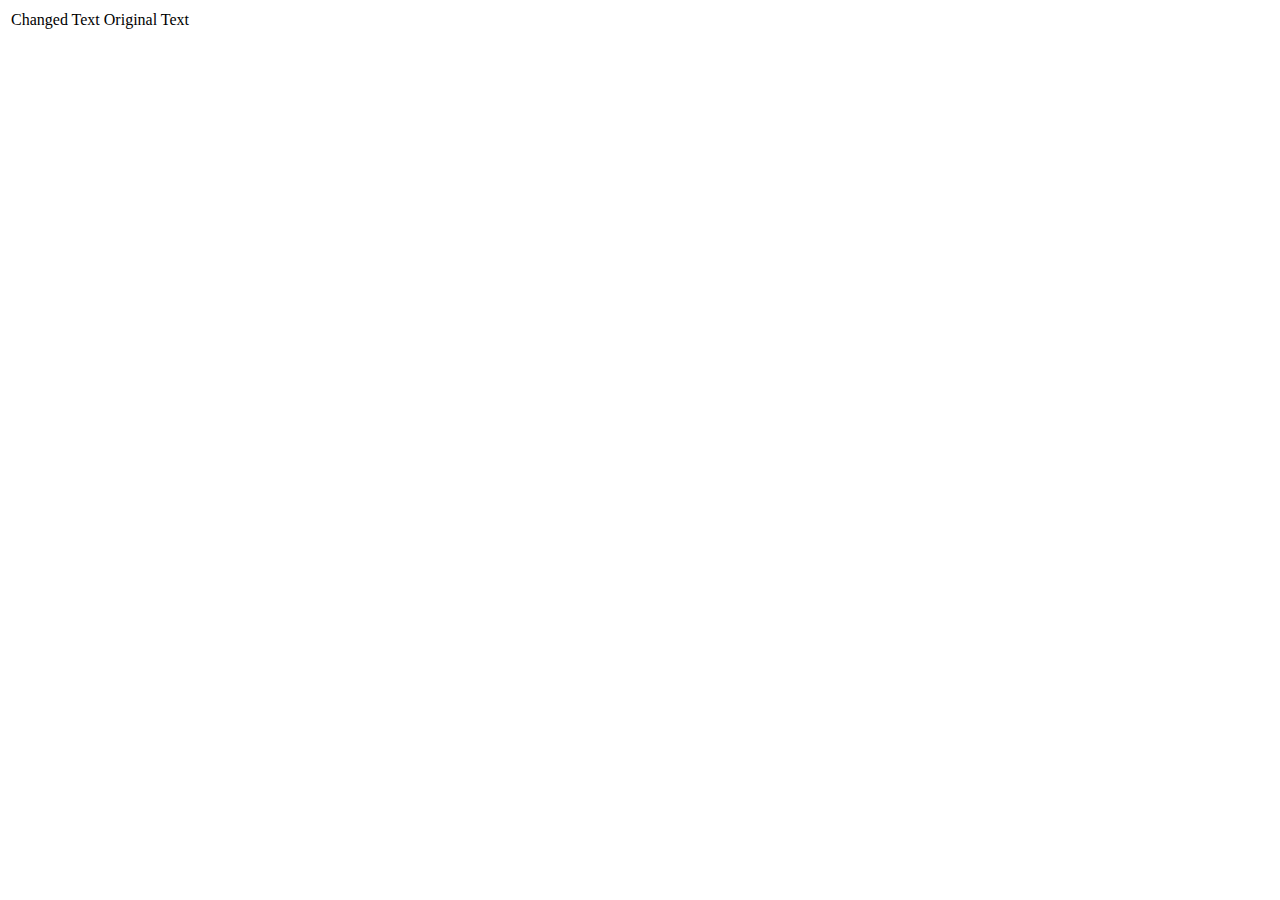
==== display.html @ 16ff8980 "Renamed files" ====
<!DOCTYPE html>

<head>
	
	<title>Display Window - Diff Checker Clone</title>

	<link rel="stylesheet" type="text/css" href="files/css/styles.css">

</head>

<body onload="onPageLoad()">

	<table>
		<tr>
			<td>Changed Text</td>
			<td>Original Text</td>
		</tr>
		<tr>
			<td id="changedText" class="displayCell"></td>
			<td id="originalText" class="displayCell"></td>
		</tr>
	</table>

	<script type="text/javascript" src="files/js/display.js"></script>

</body>
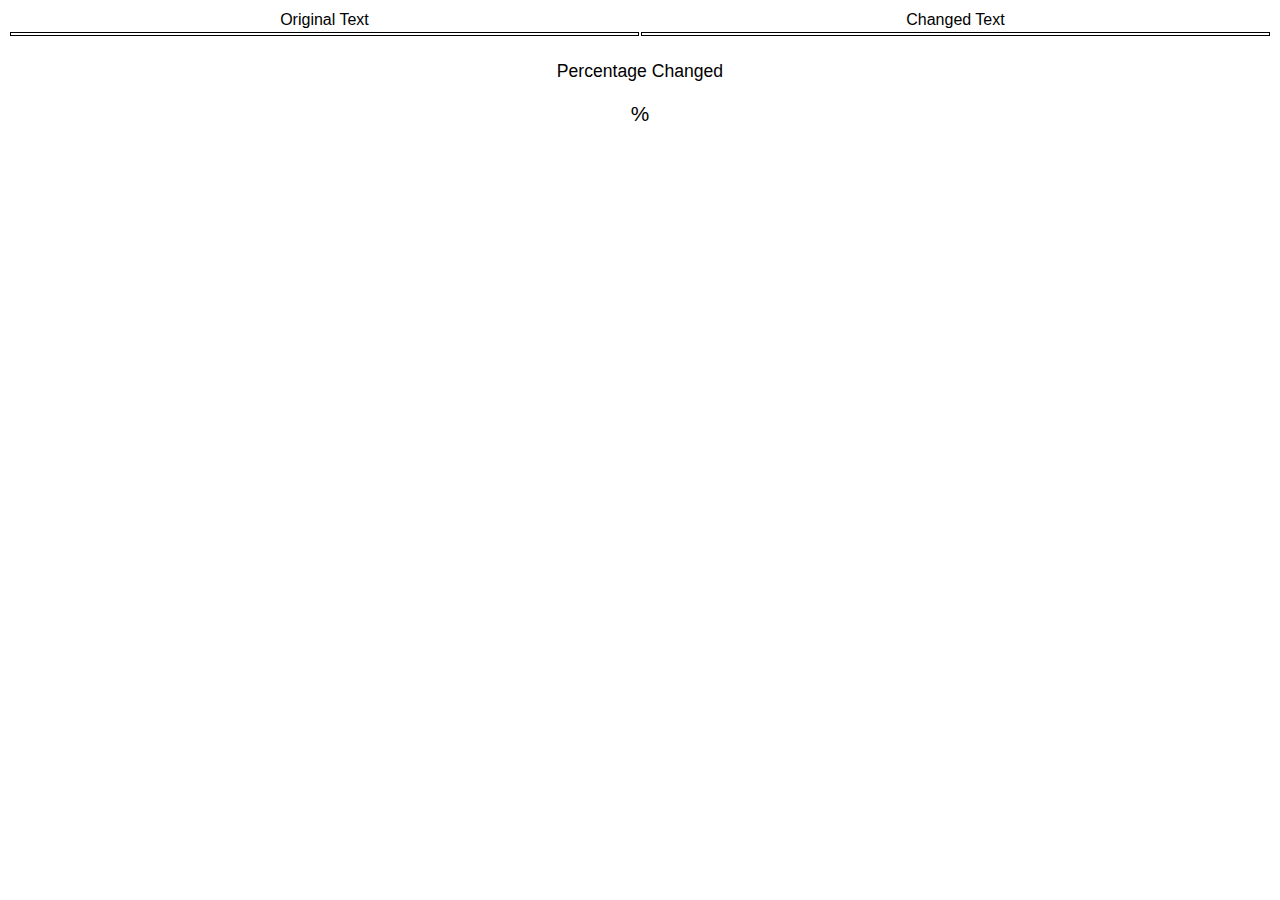
==== commit 61724900: "Added Open Graph tags" ====
--- a/display.html
+++ b/display.html
@@ -2,9 +2,9 @@
 
 <head>
 	
-	<title>Display Window - Diff Checker Clone</title>
+	<title>Display Window - Diffchecker Clone</title>
 
-	<link rel="stylesheet" type="text/css" href="files/css/styles.css">
+	<link rel="stylesheet" type="text/css" href="./css/styles.css">
 
 </head>
 
@@ -12,15 +12,31 @@
 
 	<table>
 		<tr>
+			<td>Original Text</td>
 			<td>Changed Text</td>
-			<td>Original Text</td>
 		</tr>
 		<tr>
+			<td id="originalText" class="displayCell"></td>
 			<td id="changedText" class="displayCell"></td>
-			<td id="originalText" class="displayCell"></td>
+		</tr>
+		<tr>
+			<td colspan="2">
+			</td>
+		</tr>
+		<tr>
+			<td colspan=2>
+
+				<p>
+					Percentage Changed
+				</p>
+
+				<p class="percentage" id="percentageDisplay"></p>
+
+			</td>
 		</tr>
 	</table>
 
-	<script type="text/javascript" src="files/js/display.js"></script>
+	<script defer type="text/javascript" src="././js/index.js"></script>
+	<script defer type="text/javascript" src="./js/display.js"></script>
 
 </body>--- a/css/styles.css
+++ b/css/styles.css
@@ -0,0 +1,31 @@
+body {
+	font-family: sans-serif;
+}
+
+.displayCell{
+	border: 1px solid black;
+	text-align: left;
+	vertical-align: top;
+	width: 50%;
+}
+
+p {
+	font-size: 1.1rem;
+}
+
+.percentage::after {
+	content: '%';
+}
+
+#percentageDisplay {
+	font-size: 1.3rem;
+}
+
+table{
+	text-align: center;
+	width: 100%;
+}
+
+textarea{
+	width: 100%;
+}